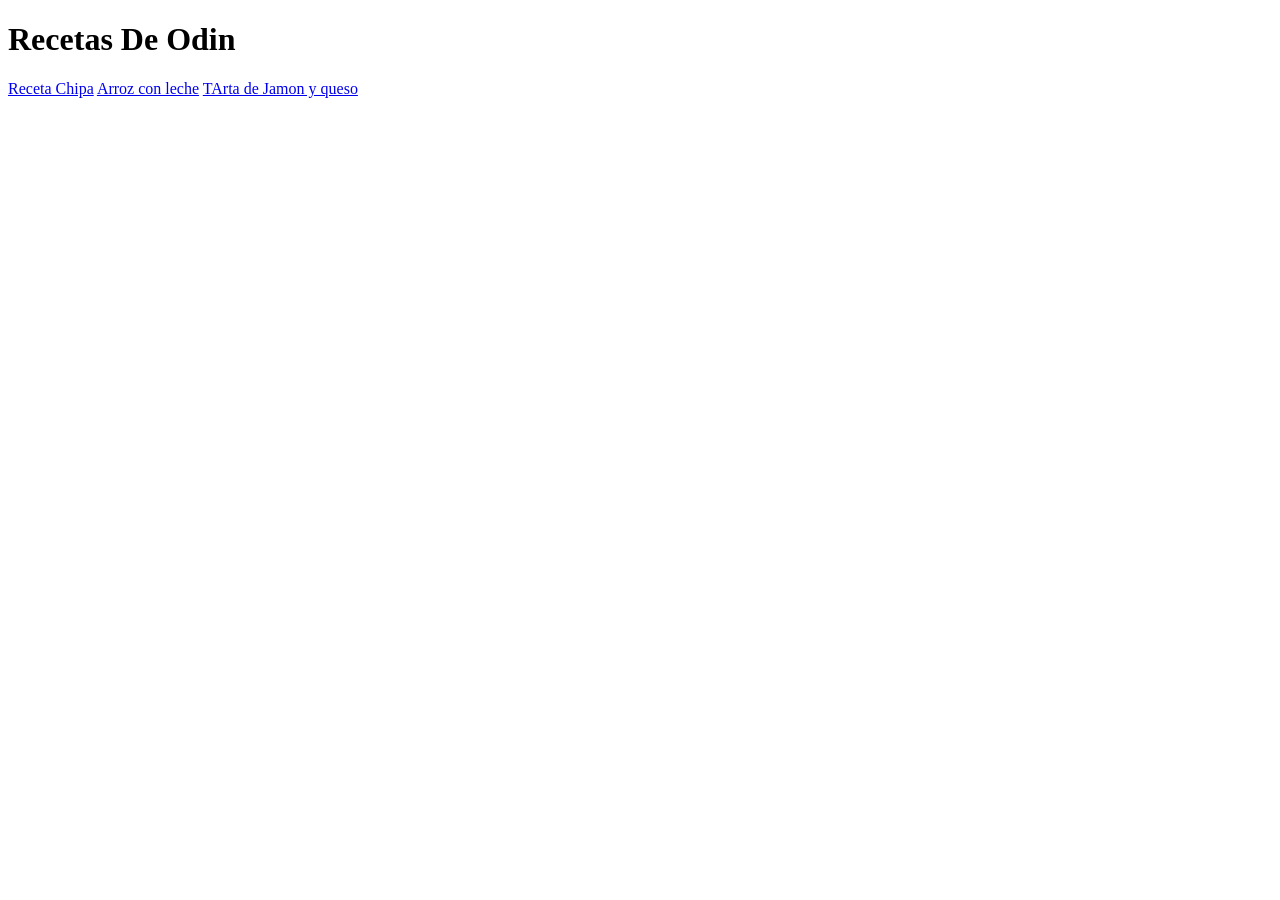
==== index.html @ 50d7b339 "style e index" ====
<!DOCTYPE html>
<html lang="en">
<head>
    <meta charset="UTF-8">
    <meta name="viewport" content="width=device-width, initial-scale=1.0">
    <title>Proyecto Odin</title>
    <link rel="stylesheet" href="styles.css">
</head>
<body>
    <h1>Recetas De Odin</h1>

    <a href="recipes/chipa.html">Receta Chipa</a>
    <a href="recipes/arroz-con-leche.html">Arroz con leche</a>
    <a href="recipes/tarta-jyq.html">TArta de Jamon y queso</a>
</body>
</html>
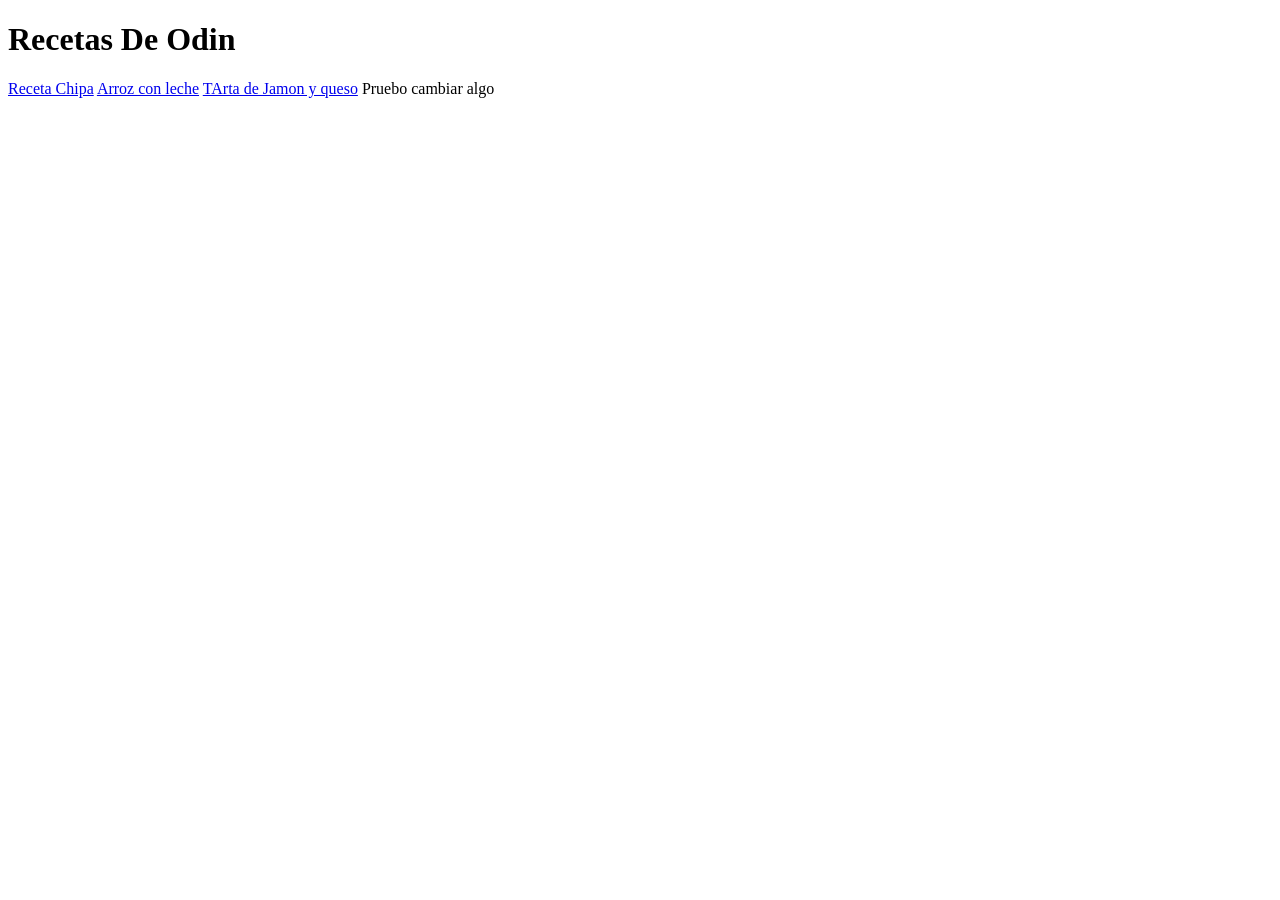
==== commit 46dd57e3: "prueba cambio" ====
--- a/index.html
+++ b/index.html
@@ -12,5 +12,6 @@
     <a href="recipes/chipa.html">Receta Chipa</a>
     <a href="recipes/arroz-con-leche.html">Arroz con leche</a>
     <a href="recipes/tarta-jyq.html">TArta de Jamon y queso</a>
+    <a> Pruebo cambiar algo</a>
 </body>
 </html>
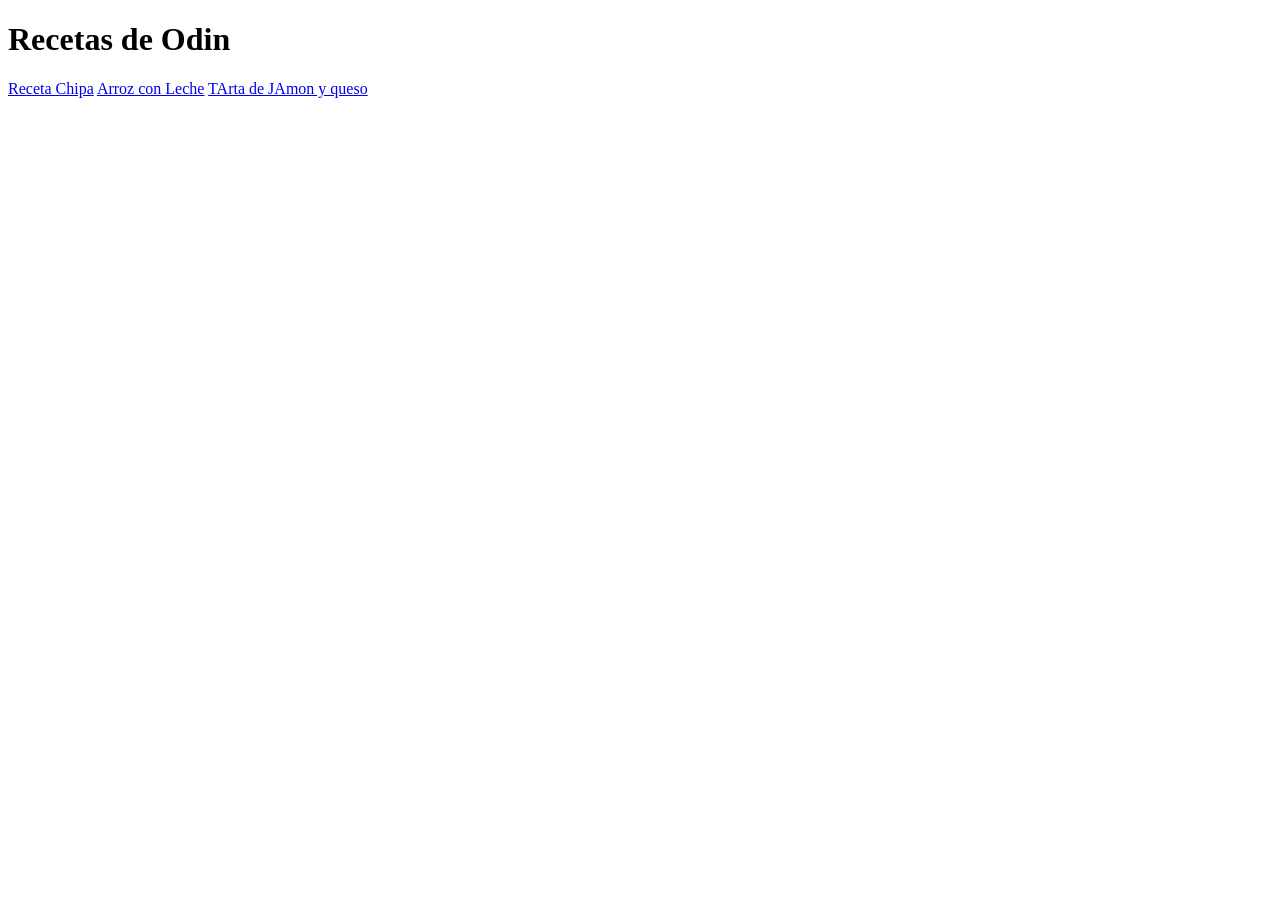
==== commit d7b16884: "probando commits" ====
--- a/index.html
+++ b/index.html
@@ -3,15 +3,14 @@
 <head>
     <meta charset="UTF-8">
     <meta name="viewport" content="width=device-width, initial-scale=1.0">
-    <title>Proyecto Odin</title>
+    <title>Proeycto Odin</title>
     <link rel="stylesheet" href="styles.css">
 </head>
 <body>
-    <h1>Recetas De Odin</h1>
+    <h1>Recetas de Odin</h1>
 
     <a href="recipes/chipa.html">Receta Chipa</a>
-    <a href="recipes/arroz-con-leche.html">Arroz con leche</a>
-    <a href="recipes/tarta-jyq.html">TArta de Jamon y queso</a>
-    <a> Pruebo cambiar algo</a>
+    <a href="recipes/arroz-con-leche.html">Arroz con Leche</a>
+    <a href="recipes/tarta-jyq.html">TArta de JAmon y queso</a>
 </body>
 </html>
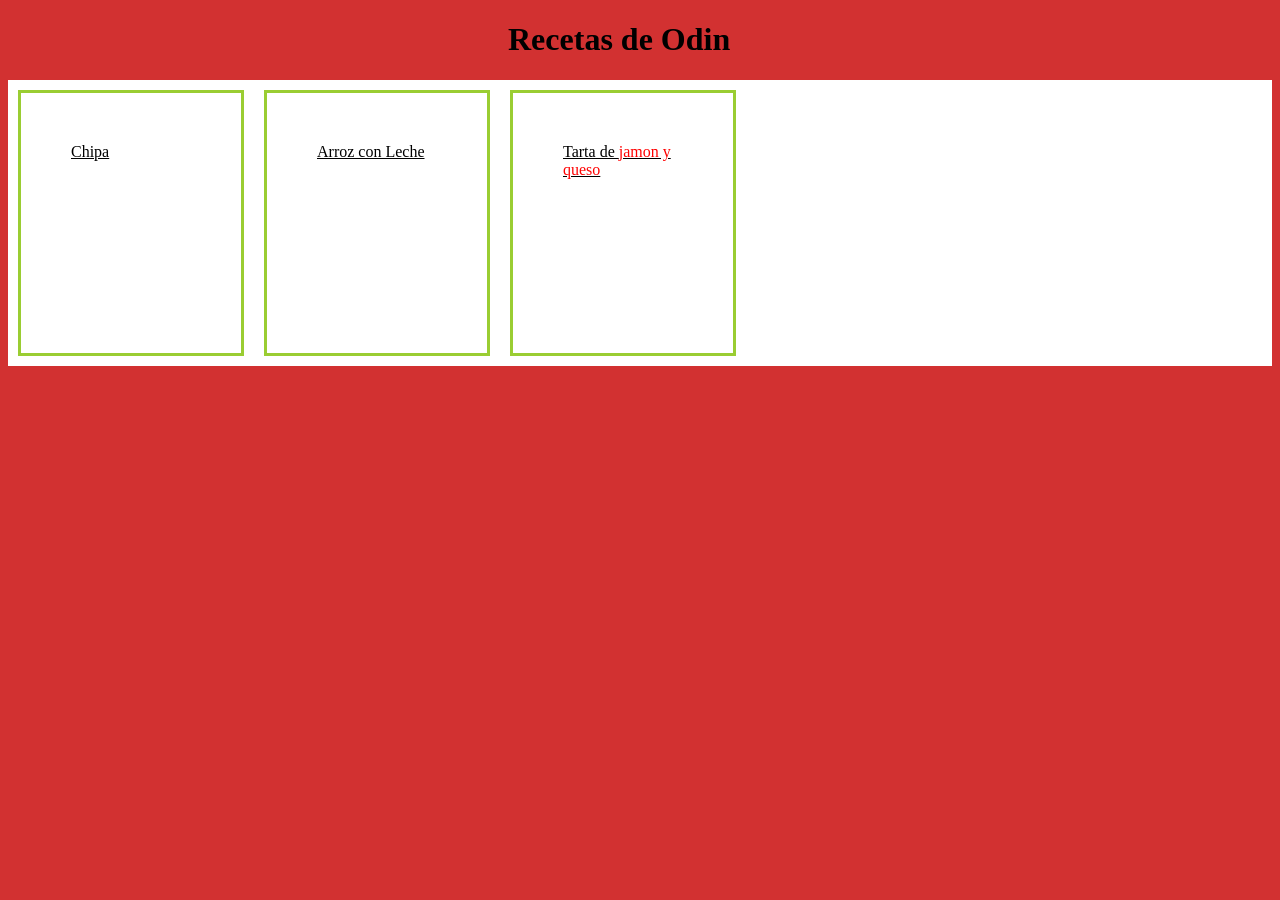
==== commit 5552b724: "Unos cambios con css" ====
--- a/index.html
+++ b/index.html
@@ -3,14 +3,23 @@
 <head>
     <meta charset="UTF-8">
     <meta name="viewport" content="width=device-width, initial-scale=1.0">
-    <title>Proeycto Odin</title>
+    <title>Proyecto Odin</title>
     <link rel="stylesheet" href="styles.css">
 </head>
 <body>
     <h1>Recetas de Odin</h1>
 
-    <a href="recipes/chipa.html">Receta Chipa</a>
-    <a href="recipes/arroz-con-leche.html">Arroz con Leche</a>
-    <a href="recipes/tarta-jyq.html">TArta de JAmon y queso</a>
+    <div class="recetario">
+        <div class="comida">
+            <a class="item-comida" href="recipes/chipa.html">Chipa</a>
+        </div>
+        <div class="comida">
+            <a class="item-comida" href="recipes/arroz-con-leche.html">Arroz con Leche</a>
+        </div>
+        <div class="comida">
+            <a class="item-comida" href="recipes/tarta-jyq.html">Tarta de <span class="primer-span">jamon y queso</span></a>
+        </div>
+    </div>
+
 </body>
 </html>
--- a/styles.css
+++ b/styles.css
@@ -0,0 +1,31 @@
+body{
+    background-color: rgb(210, 49, 49);
+}
+
+.recetario{
+    display: flex;
+    background-color: white;
+    
+}
+
+.comida{
+    box-sizing:content-box;
+    color: yellowgreen;
+    border-style: solid;
+    height: 160px;
+    width: 120px;
+    margin: 10px;
+    padding:50px;
+}
+
+.item-comida{
+    color: black;
+}
+
+h1{
+    margin-left: 500px;
+}
+
+.primer-span{
+    color: red
+}
